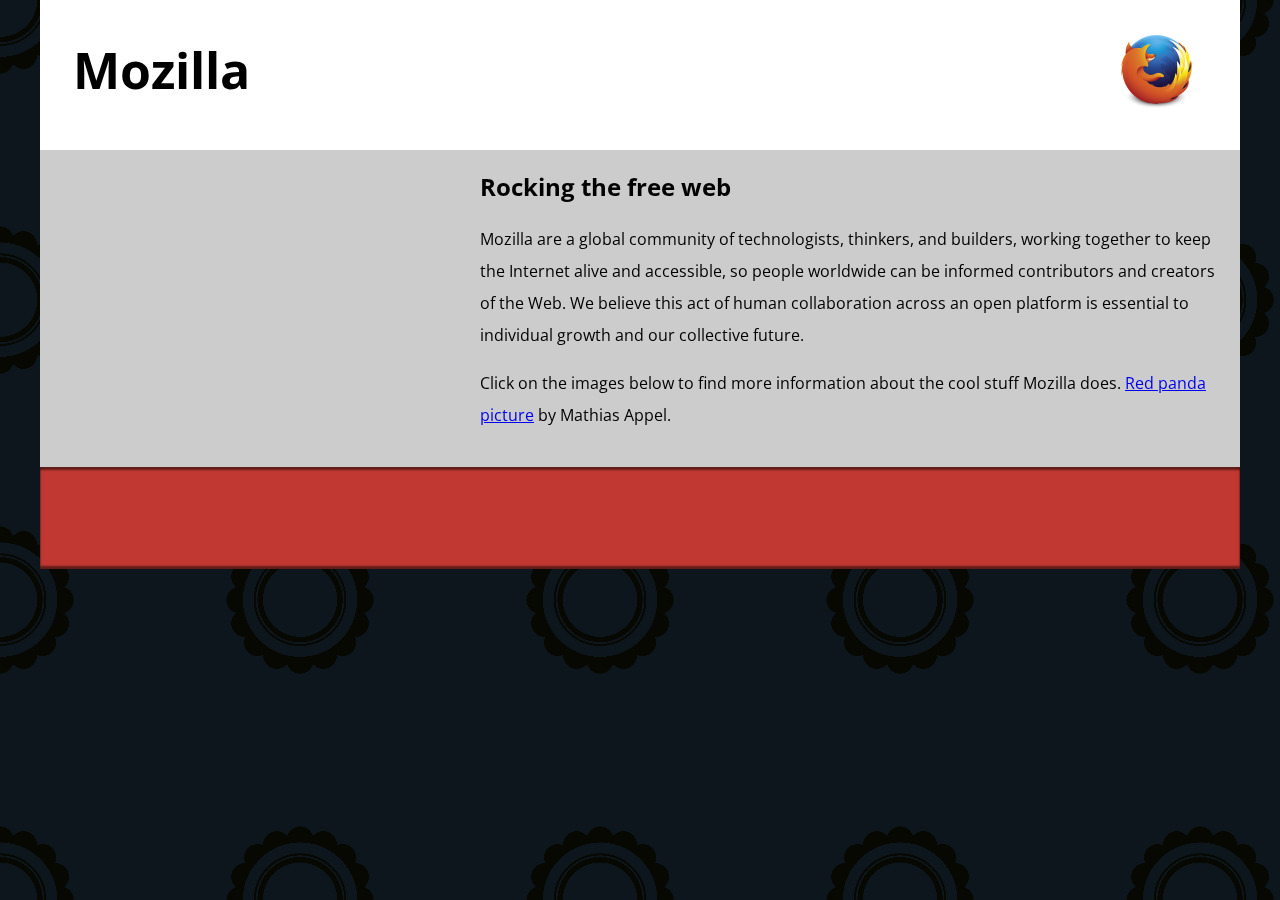
==== Assignment 2/index.html @ 46b0331a "Pics and 2 inserts" ====
<!--
	Name: James Davis
	File:Assignment2.html
	Date: 06 February 2025
	HTML Multimedia and Tables
	-->

<!DOCTYPE html>
<html lang="en-US">
  <head>
    <meta charset="utf-8">
    <meta name="viewport" content="width=device-width">
    <title>Mozilla splash page</title>
    <link href='https://fonts.googleapis.com/css?family=Open+Sans:400,700' rel='stylesheet' type='text/css'>
    <style>
      /* header and body setup */

      html {
        font-family: 'Open Sans', sans-serif;
        background: url(pattern.png);
      }

      body {
        width: 100%;
        max-width: 1200px;
        margin: 0 auto;
        background-color: white;
        position: relative;
      }

      /* Header styling */

      header {
        height: 150px;
      }

      header img {
        width: 100px;
        position: absolute;
        right: 32.5px;
        top: 32.5px;
      }

      h1 {
        font-size: 50px;
        line-height: 140px;
        margin: 0 0 0 32.5px;
      }

      /* main section and video styling */

      main {
        background: #ccc;
      }

      article {
        padding: 20px;
      }

      h2 {
        margin-top: 0;
      }

      p {
        line-height: 2;
      }

      iframe {
        float: left;
        margin: 0 20px 20px 0;
        max-width: 100%;
      }

      /* further info links */

      .further-info {
        clear: left;
        padding: 40px 0;
        background: #c13832;
        box-shadow: inset 0 3px 2px rgba(0,0,0,0.5),
                    inset 0 -3px 2px rgba(0,0,0,0.5);
      }

      .further-info a {
        width: 25%;
        display: block;
        float: left;
      }

      .further-info img {
        max-width: 100%;
      }

      .clearfix {
        clear: both;
      }

      /* Red panda image */

      .red-panda img {
        display: block;
        max-width: 100%;
      }
    </style>
  </head>
  <body>
    <header>
      <h1>Mozilla</h1>
      <!-- insert <img> element, link to the small
          version of the Firefox logo -->
        <img class="fit-picture" src="firefox_logo-only_RGB_400.png" alt="Firefox Logo" />
    </header>

    <main>
      <article>
        <!-- insert iframe from youtube -->
        <iframe width="400" height="225" src="https://www.youtube.com/embed/ojcNcvb1olg?si=qN13MoMf0vXXBftL" title="YouTube video player" frameborder="0" allow="accelerometer; autoplay; clipboard-write; encrypted-media; gyroscope; picture-in-picture; web-share" referrerpolicy="strict-origin-when-cross-origin" allowfullscreen></iframe>

        <h2>Rocking the free web</h2>

        <p>Mozilla are a global community of technologists, thinkers, and builders, working together to keep the Internet alive and accessible, so people worldwide can be informed contributors and creators of the Web. We believe this act of human collaboration across an open platform is essential to individual growth and our collective future.</p>

        <p>Click on the images below to find more information about the cool stuff Mozilla does. <a href="https://www.flickr.com/photos/mathiasappel/21675551065/">Red panda picture</a> by Mathias Appel.</p>
      </article>

      <div class="further-info">
        <!-- insert images with srcsets and sizes -->
        <a href="https://www.mozilla.org/en-US/firefox/new/">
          <img>
        </a>
        <a href="https://www.mozilla.org/">
          <img>
        </a>
        <a href="https://addons.mozilla.org/">
          <img>
        </a>
        <a href="https://developer.mozilla.org/en-US/">
          <img>
        </a>
        <div class="clearfix"></div>
      </div>

      <div class="red-panda">
        <!-- insert picture element -->
      </div>

    </main>
  </body>
</html>
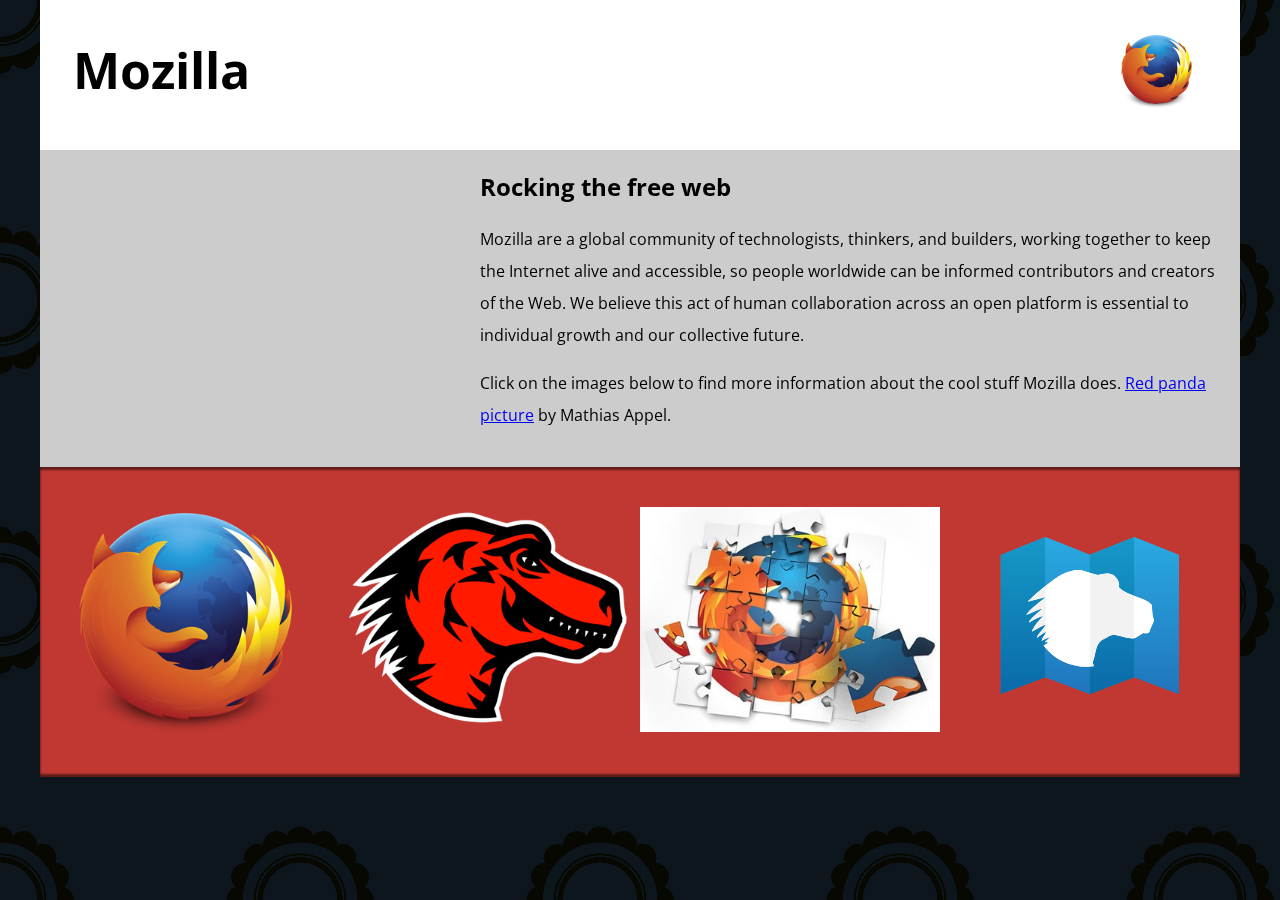
==== commit 07a1bce3: "Update index.html" ====
--- a/Assignment 2/index.html
+++ b/Assignment 2/index.html
@@ -126,16 +126,16 @@
       <div class="further-info">
         <!-- insert images with srcsets and sizes -->
         <a href="https://www.mozilla.org/en-US/firefox/new/">
-          <img>
+          <img class="fit-picture" src="firefox_logo-only_RGB_400.png" alt="FireFox logo" />
         </a>
         <a href="https://www.mozilla.org/">
-          <img>
+          <img class="fit-picture" src="mozilla-dinosaur-head_400.png" alt="Mozilla-Dino-Head" />
         </a>
         <a href="https://addons.mozilla.org/">
-          <img>
+          <img class="fit-picture" src="firefox-addons_400.jpg" alt="FireFox Add-ons" />
         </a>
         <a href="https://developer.mozilla.org/en-US/">
-          <img>
+          <img class="fit-picture" src="mdn.svg" alt="Mozilla Developer" />
         </a>
         <div class="clearfix"></div>
       </div>
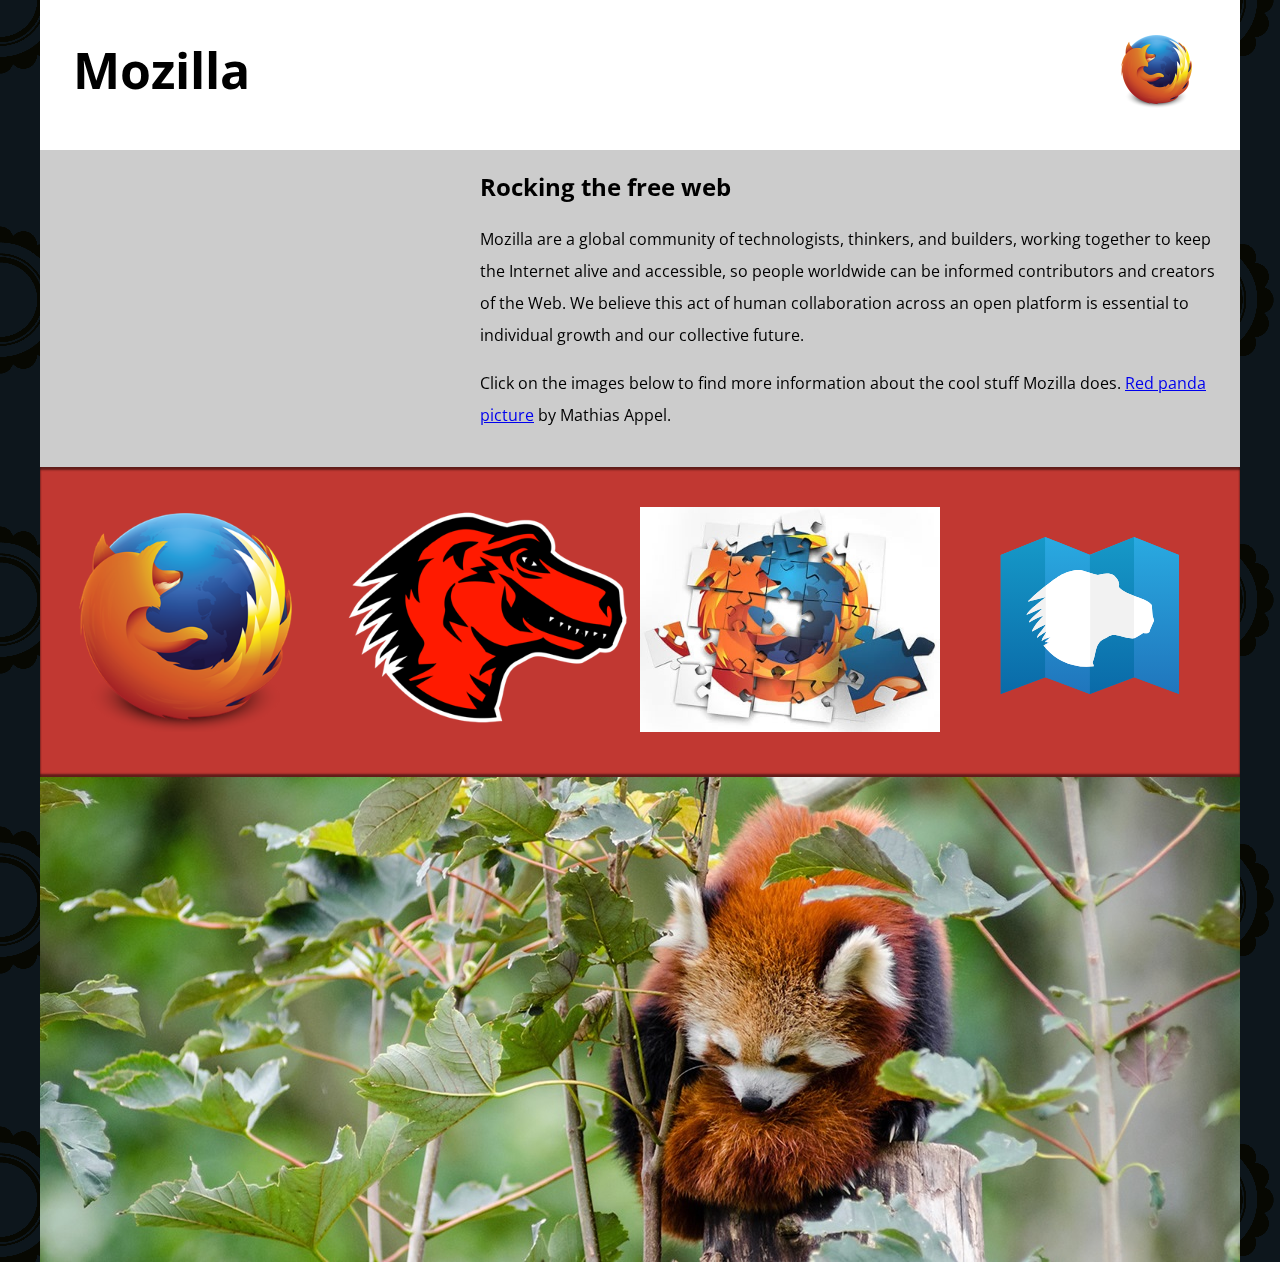
==== commit 3e0e6eed: "Update index.html" ====
--- a/Assignment 2/index.html
+++ b/Assignment 2/index.html
@@ -142,6 +142,7 @@
 
       <div class="red-panda">
         <!-- insert picture element -->
+        <img class="fit-picture" src="red-panda_1200.jpg" alt="Red Panda picture" />
       </div>
 
     </main>
